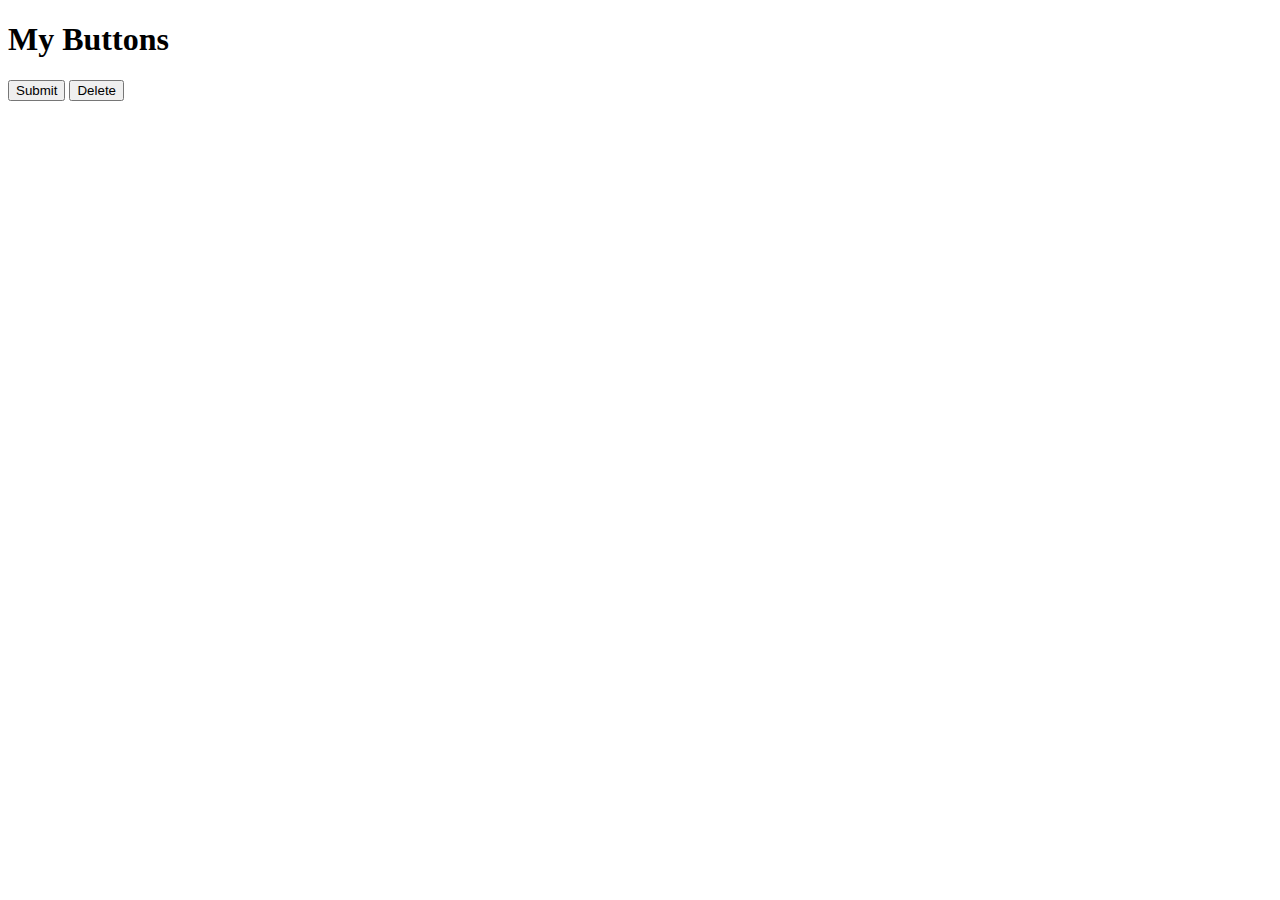
==== CSS-Basics_Excercise/index.html @ 9d24fd8a "re-structuring" ====
<!DOCTYPE html>
<html lang=""en>
    <head>
        <meta charset="UTF-8" />
        <meta name="viewport" content="width=device-width, initial-scale=1.0"/>
        <title>My Buttons</title>
        <link rel="stylesheet" href="style.css" />
    </head>

    <body>
        <h1>My Buttons</h1>
        <button>Submit</button>
        <button class="delete">Delete</button>
    </body>
</html>
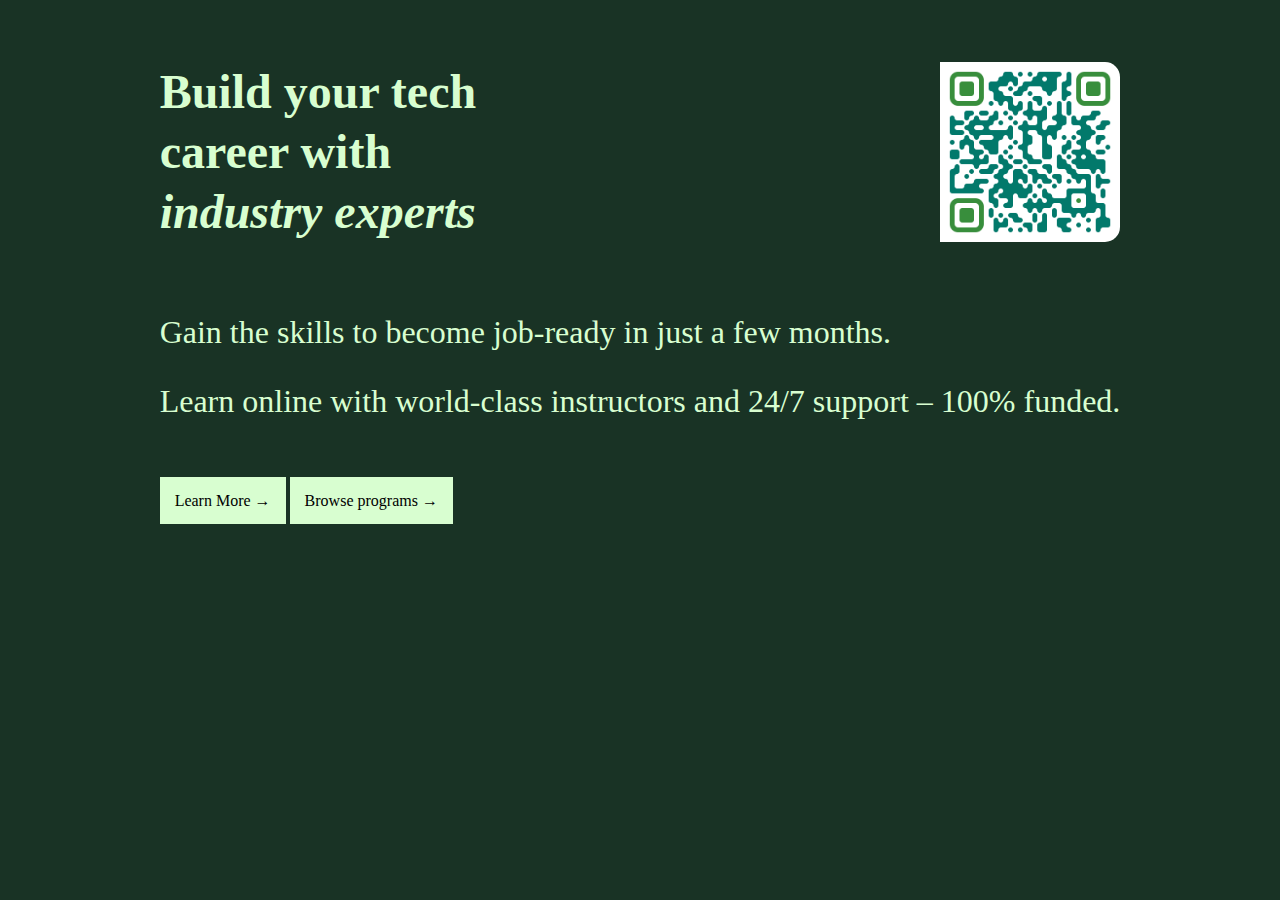
==== commit ea84dd93: "almost finished Masterschool excecise CSS basics" ====
--- a/CSS-Basics_Excercise/index.html
+++ b/CSS-Basics_Excercise/index.html
@@ -1,15 +1,31 @@
 <!DOCTYPE html>
-<html lang=""en>
-    <head>
-        <meta charset="UTF-8" />
-        <meta name="viewport" content="width=device-width, initial-scale=1.0"/>
-        <title>My Buttons</title>
-        <link rel="stylesheet" href="style.css" />
-    </head>
-
-    <body>
-        <h1>My Buttons</h1>
-        <button>Submit</button>
-        <button class="delete">Delete</button>
-    </body>
+<html lang="en">
+   <head>
+      <meta charset="UTF-8" />
+      <meta name="viewport" content="width=device-width, initial-scale=1.0" />
+      <link rel="stylesheet" href="style.css" />
+      <title>QR Code</title>
+   </head>
+   <body>
+      <main>
+         <header>
+            <h1>
+               Build your tech <br />
+               career with <br />
+               <i>industry experts</i>
+            </h1>
+         </header>
+         <section>
+            <p>Gain the skills to become job-ready in just a few months. <br /></p>
+            <p>
+               Learn online with world-class instructors and 24/7 support – 100%
+               funded.
+            </p>
+         </section>
+         <footer>
+            <a>Learn More &rarr;</a>
+            <a>Browse programs &rarr;</a>
+         </footer>
+      </main>
+   </body>
 </html>--- a/CSS-Basics_Excercise/style.css
+++ b/CSS-Basics_Excercise/style.css
@@ -0,0 +1,50 @@
+
+body {
+    background-color: rgb(25, 51, 37);
+    display: grid;      
+    place-items: center;   
+
+    margin: 30px;
+
+}
+
+header {
+    background-image: url('Masterschool.png');
+    background-size: 180px;
+    width: 100%;
+    height: 180px;
+    background-repeat: no-repeat;
+    background-position: right;
+    border-radius: 15px; 
+    
+
+    
+}
+
+header h1 {
+    font-family:'Times New Roman', Times, serif;
+    font-size: 3em;
+    line-height: 60px;
+    color:rgb(216, 254, 208);
+
+}
+
+section {
+    padding-top: 40px;         
+    padding-bottom: 40px;
+}
+
+
+p {
+    font-family:'Times New Roman', Times, serif;
+    font-size: 2em;
+    color:rgb(216, 254, 208);
+}
+
+
+footer a {
+    background-color: rgb(216, 254, 208);
+    border: 15px solid rgb(216, 254, 208)
+
+    
+}
